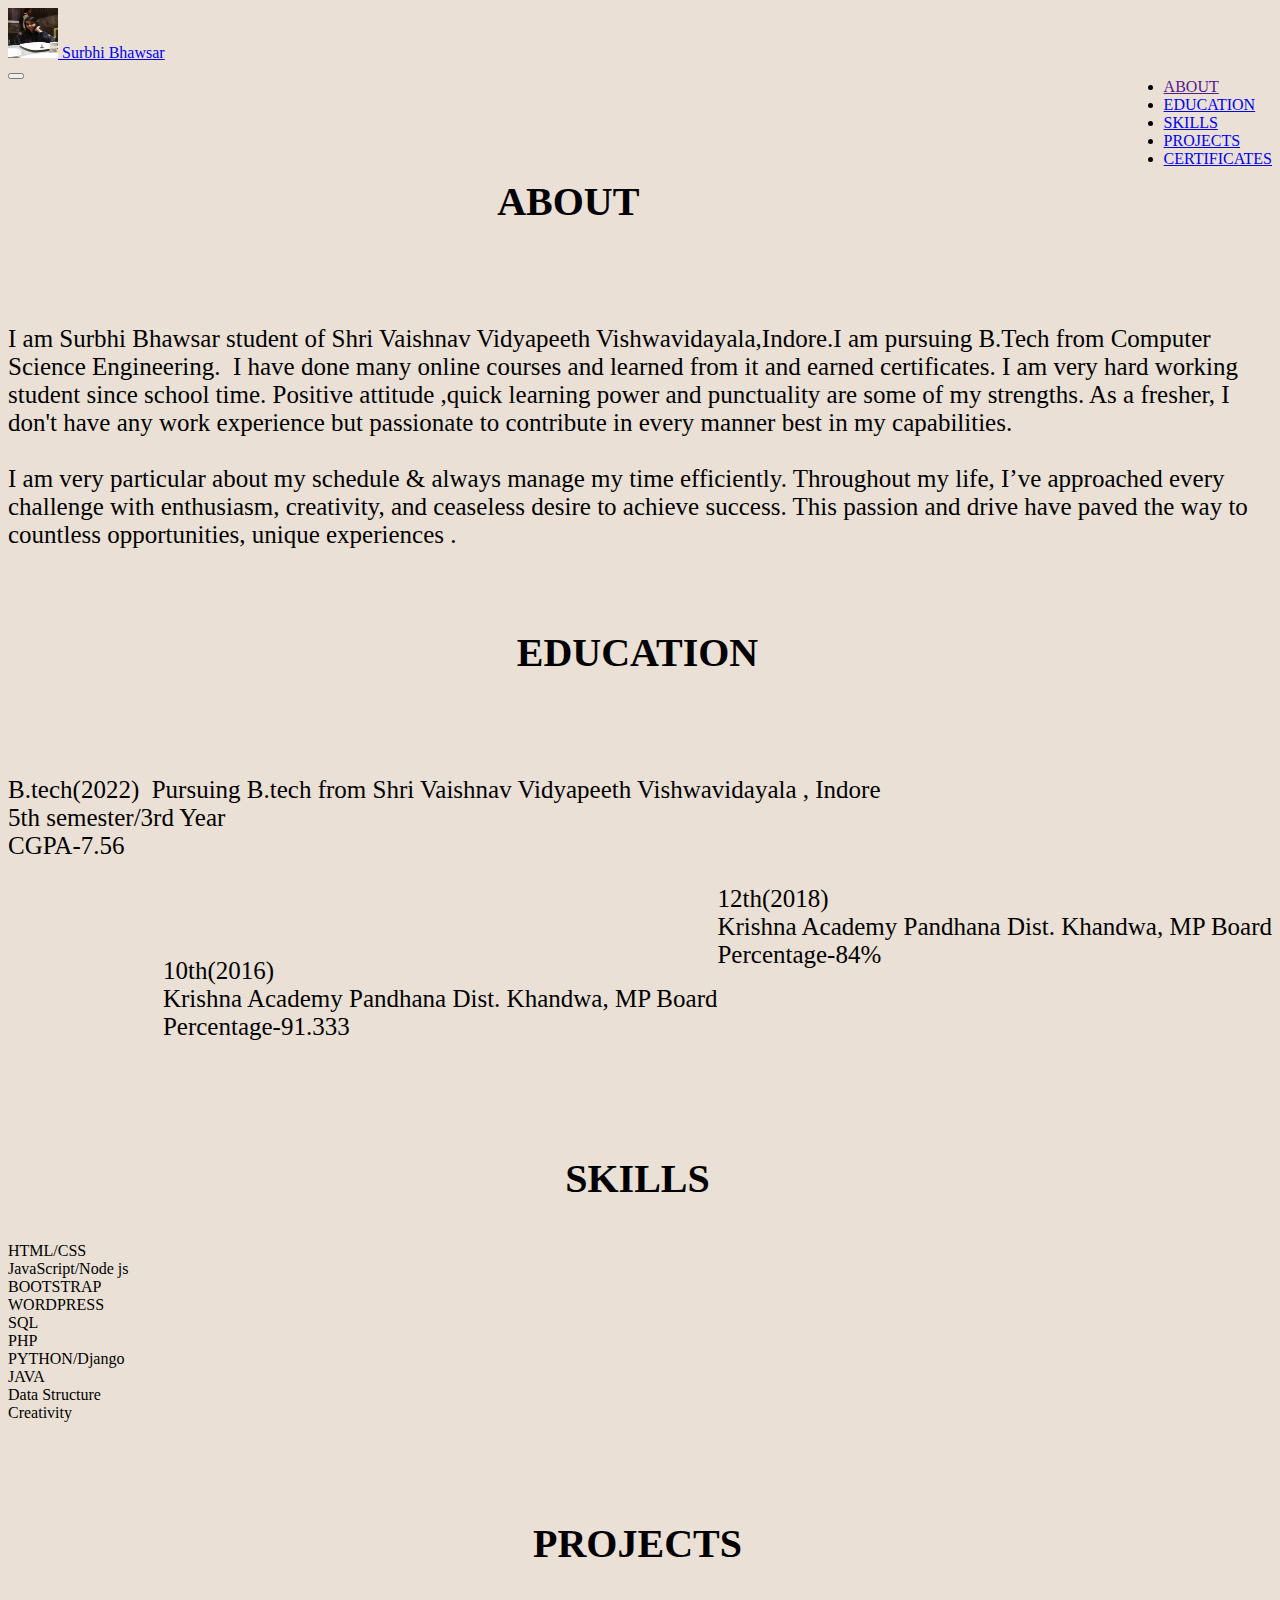
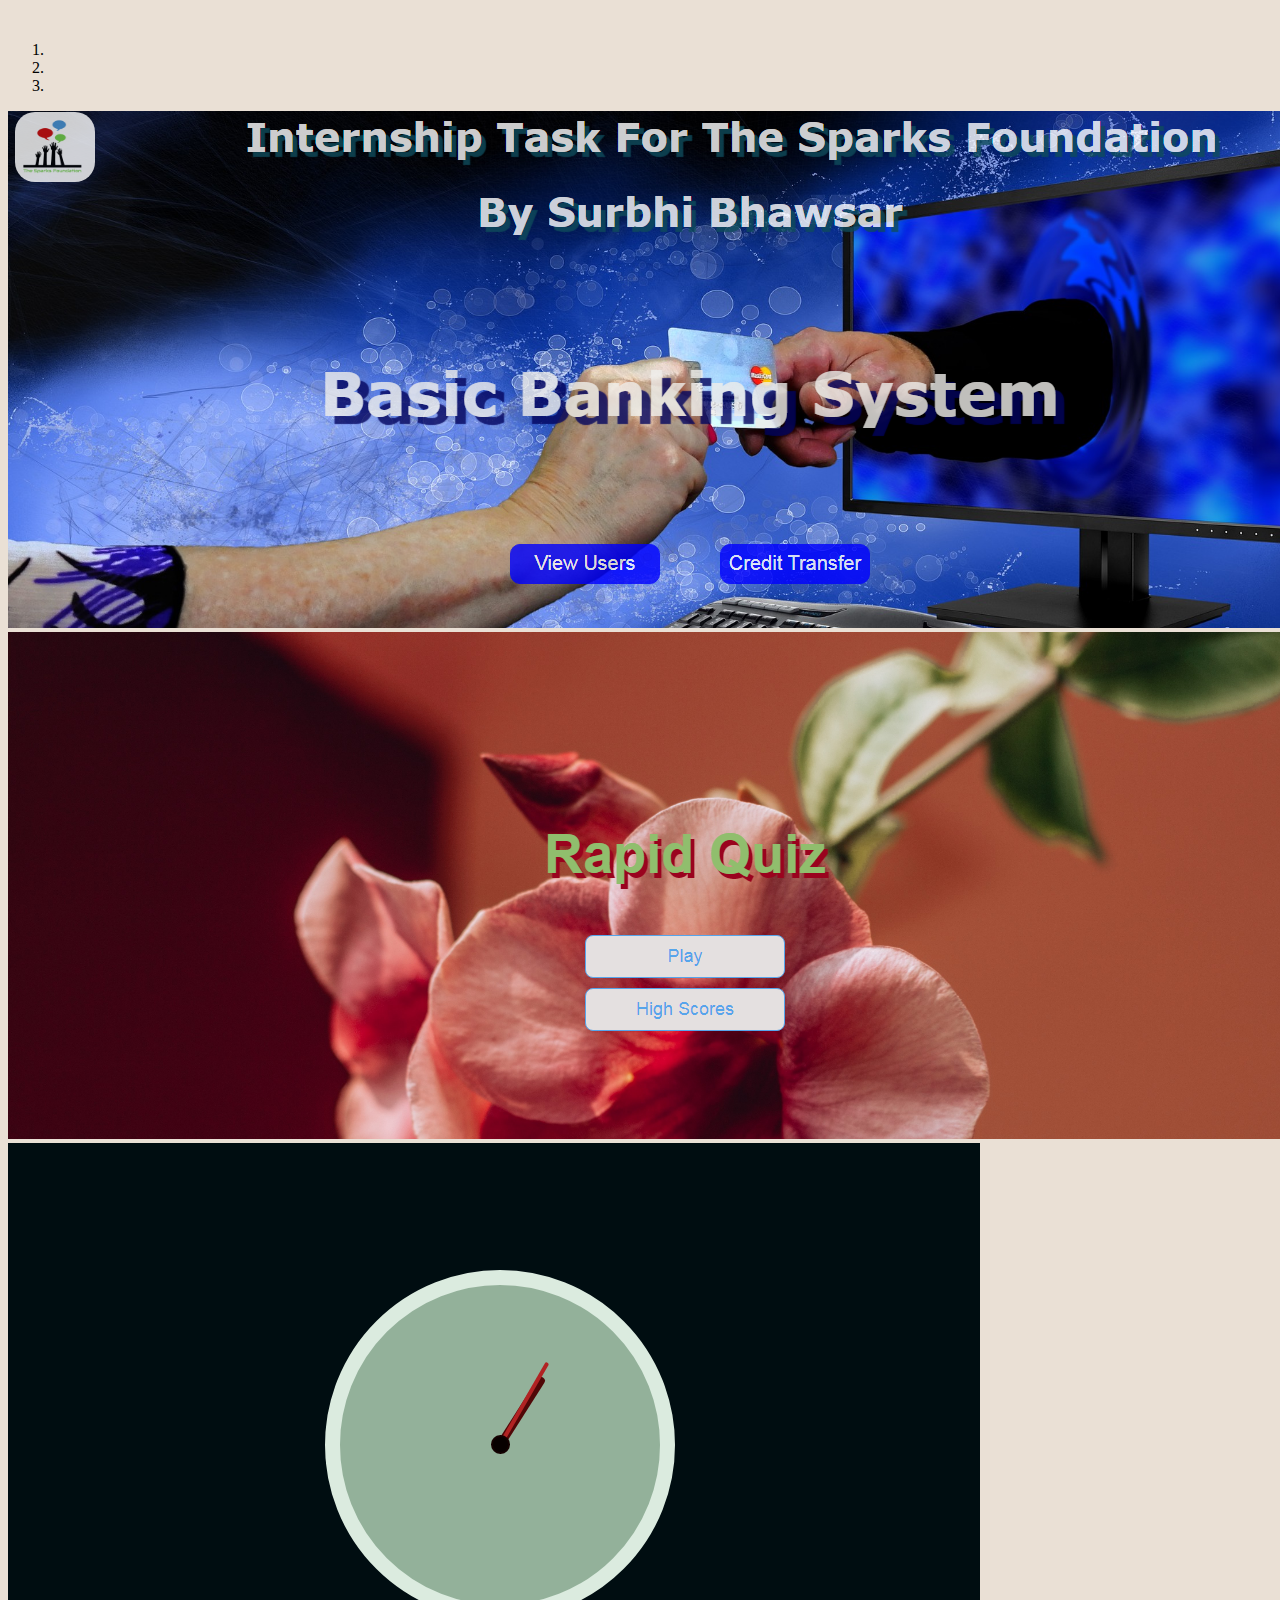
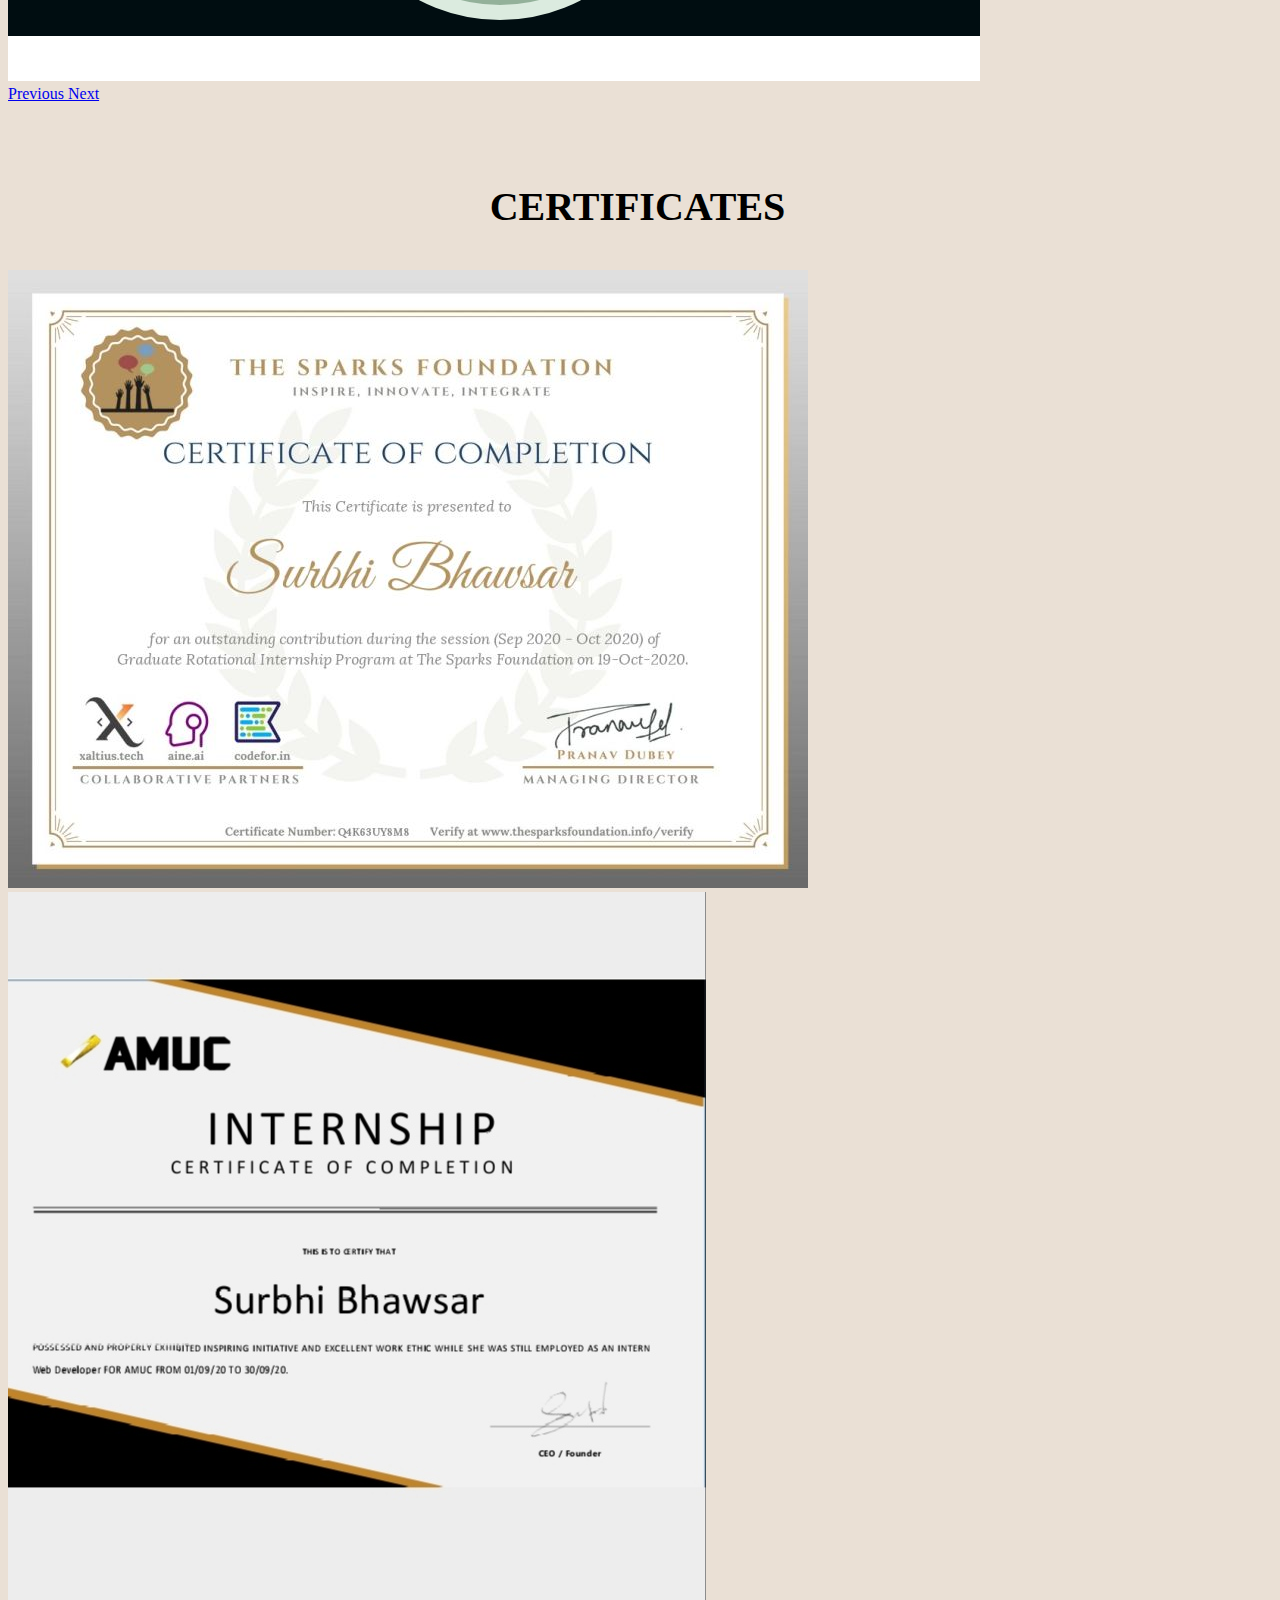
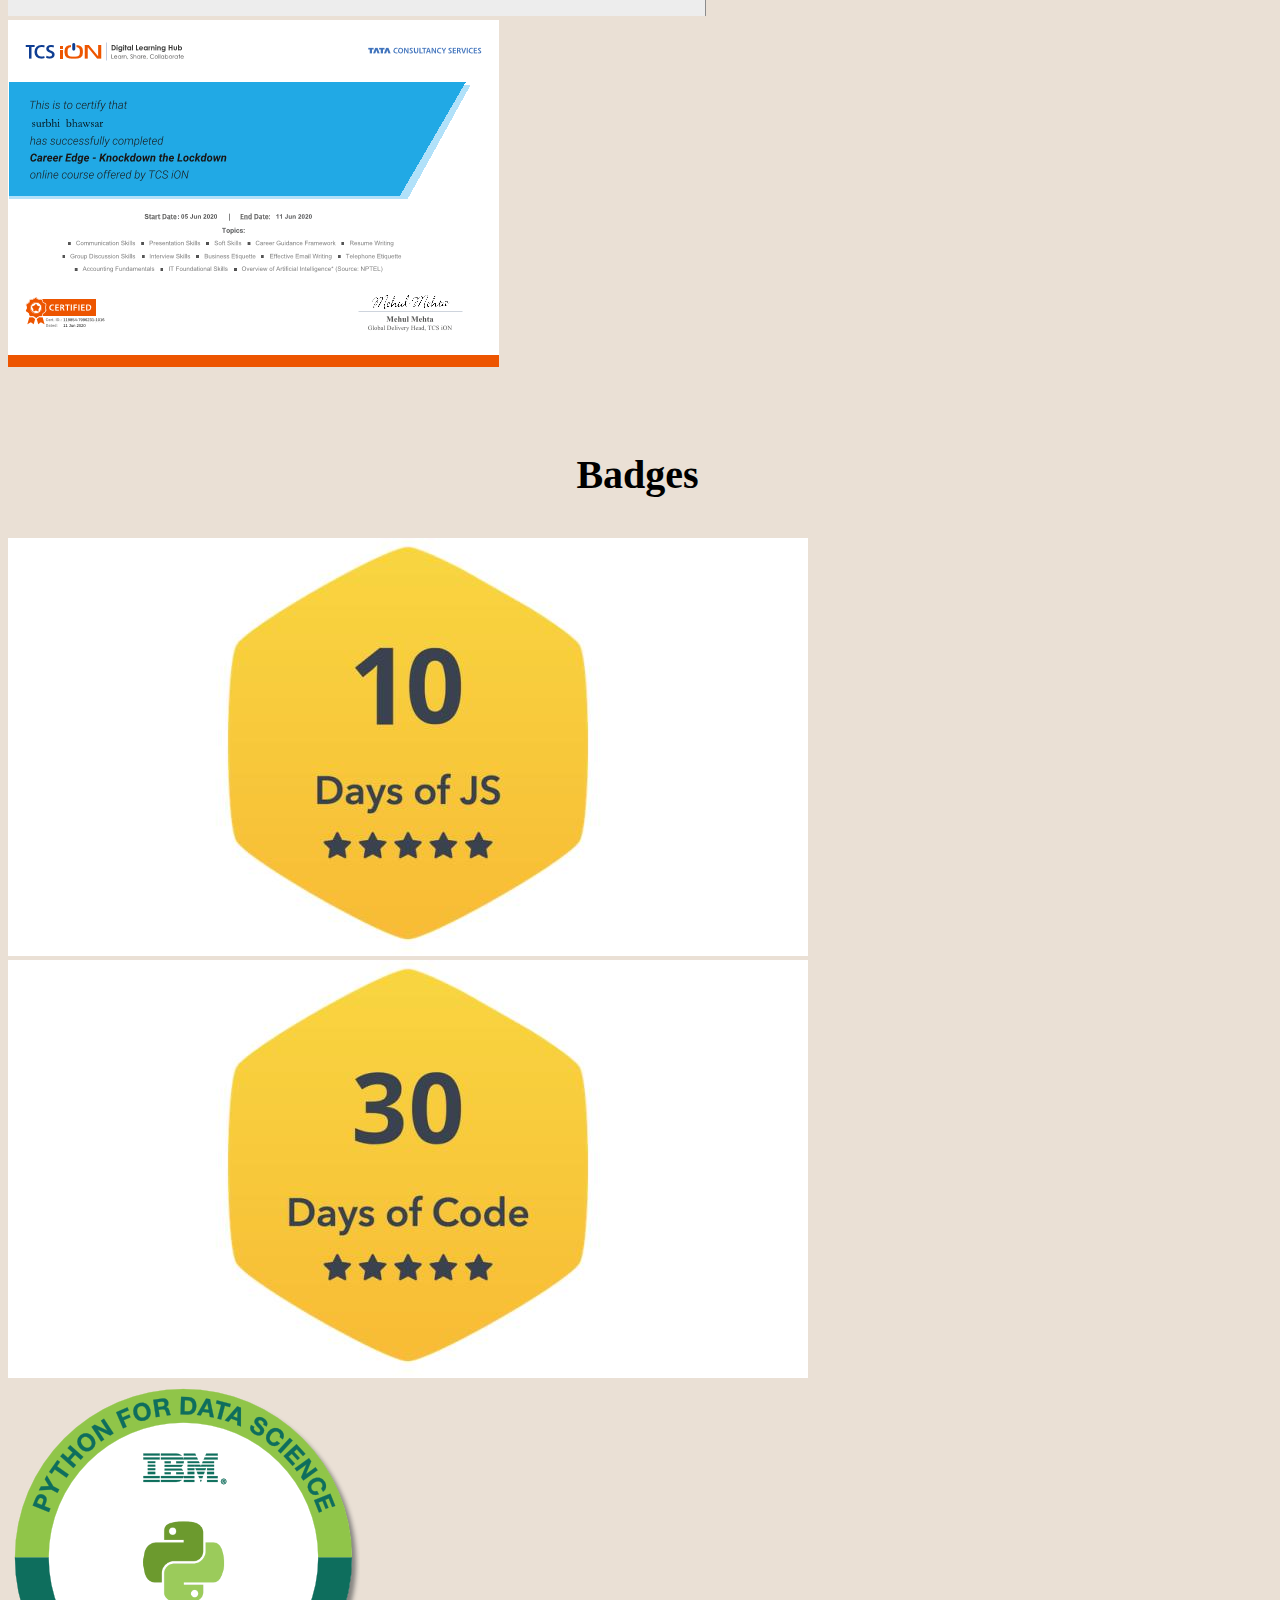
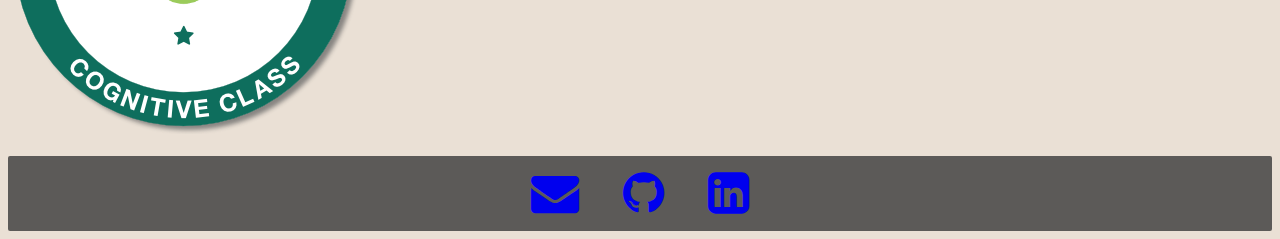
==== index.html @ 4afec12d "Rename bootstrap.html to index.html" ====
<!doctype html>
<html lang="en">

<head>
    <!-- Required meta tags -->
    <meta charset="utf-8">
    <meta name="viewport" content="width=device-width, initial-scale=1">

    <!-- Bootstrap CSS -->
    <link href="https://cdn.jsdelivr.net/npm/bootstrap@5.0.0-beta1/dist/css/bootstrap.min.css" rel="stylesheet"
        integrity="sha384-giJF6kkoqNQ00vy+HMDP7azOuL0xtbfIcaT9wjKHr8RbDVddVHyTfAAsrekwKmP1" crossorigin="anonymous">
    <link rel="stylesheet" href="https://cdnjs.cloudflare.com/ajax/libs/font-awesome/4.7.0/css/font-awesome.min.css">
    <title>Surbhi's Portfolio</title>
    <link rel="stylesheet" href="bootstrap.css">
</head>

<body>
    <nav class="navbar fixed-top navbar-expand-lg navbar-dark bg-dark">
        <div class="container-fluid">
            <!-- Just an image -->
            <div class="container">
                <a class="navbar-brand" href="#">
                    <img src="surbhi.jpg" alt="" width="50" height="50" class="rounded-circle ">
                </a>
                <a class="navbar-brand fw-bold " href="https://github.com/surbhibhawsar">Surbhi Bhawsar</a>
            </div>

            <button class="navbar-toggler" type="button" data-bs-toggle="collapse" data-bs-target="#navbarTogglerDemo02"
                aria-controls="navbarTogglerDemo02" aria-expanded="false" aria-label="Toggle navigation">
                <span class="navbar-toggler-icon me-auto"></span>
            </button>
            <div class="collapse navbar-collapse" id="navbarTogglerDemo02">
                <ul class="navbar-nav me-5 mb-2 mb-lg-0">
                    <li class="nav-item">
                        <a class="nav-link active mx-4 fw-bold" aria-current="page" href="">ABOUT</a>
                    </li>
                    <!-- <li class="nav-item">
                        <a class="nav-link mx-4" href="#">EXPERIENCE</a>
                    </li> -->
                    <li class="nav-item">
                        <a class="nav-link mx-4 fw-bold" href="#education">EDUCATION</a>
                    </li>
                    <li class="nav-item">
                        <a class="nav-link mx-4 fw-bold" href="#SKILLS">SKILLS</a>
                    </li>
                    <li class="nav-item">
                        <a class="nav-link mx-4 fw-bold" href="#projects">PROJECTS</a>
                    </li>
                    <!-- <li class="nav-item">
                        <a class="nav-link mx-4 fw-bold" href="#interest">INTERESTS</a>
                    </li> -->
                    <li class="nav-item">
                        <a class="nav-link mx-4 fw-bold" href="#certificates">CERTIFICATES</a>
                    </li>
                </ul>
            </div>
        </div>
    </nav>
    <section class="main_heading ">

        <div class="container">
            <br>
            <h1>ABOUT</h1>
            <p>
                I am Surbhi Bhawsar student of Shri Vaishnav Vidyapeeth Vishwavidayala,Indore.I am pursuing B.Tech from
                Computer Science Engineering. 

                I have done many online courses and learned from it and earned certificates.

                I am very hard working student since school time.

                Positive attitude ,quick learning power and punctuality are some of my strengths.

                As a fresher, I don't have any work experience but passionate to contribute in every manner best in my
                capabilities.<br><br>

                I am very particular about my schedule & always manage my time efficiently.
                Throughout my life, I’ve approached every challenge with enthusiasm, creativity, and ceaseless desire to
                achieve success. This passion and drive have paved the way to countless opportunities, unique
                experiences .

            </p>
        </div>
    </section>

    <section class="secondary_heading " id="education">
        <div class="container">

            <h1>EDUCATION</h1>
            <p>
                B.tech(2022) 
                Pursuing B.tech from Shri Vaishnav Vidyapeeth Vishwavidayala , Indore<br>
                5th semester/3rd Year
                <br>
                CGPA-7.56
            <aside>
                12th(2018)<BR>
                Krishna Academy Pandhana Dist. Khandwa, MP Board
                <br>
                Percentage-84%
                <br>
            </aside>
            ​
            <BR><BR><br><br>
            <aside>
                10th(2016)<BR>
                Krishna Academy Pandhana Dist. Khandwa, MP Board
                <BR>
                Percentage-91.333
            </aside>
            </p>
        </div>
        <br>
    </section>

    <section class="main_heading " id="SKILLS">
        <div class="container">
            <h1>SKILLS</h1>
            <div class="row row-cols-2 row-cols-lg-5 g-2 g-lg-3 rounded-top">

                <div class="col">
                    <div class="p-3 border bg-light">HTML/CSS</div>
                </div>
                <div class="col">
                    <div class="p-3 border bg-light">JavaScript/Node js</div>
                </div>
                <div class="col">
                    <div class="p-3 border bg-light">BOOTSTRAP</div>
                </div>
                <div class="col">
                    <div class="p-3 border bg-light">WORDPRESS</div>
                </div>
                <div class="col">
                    <div class="p-3 border bg-light">SQL</div>
                </div>
                <div class="col">
                    <div class="p-3 border bg-light">PHP</div>
                </div>
                <div class="col">
                    <div class="p-3 border bg-light">PYTHON/Django</div>
                </div>
                <div class="col">
                    <div class="p-3 border bg-light">JAVA</div>
                </div>
                <div class="col">
                    <div class="p-3 border bg-light">Data Structure</div>
                </div>
                <div class="col">
                    <div class="p-3 border bg-light">Creativity</div>
                </div>
            </div>
        </div>
        <br>
    </section>
    <section id="projects">
        <div class="container">
            <h1>PROJECTS</h1><br>
        </div>
        <div id="carouselExampleIndicators" class="carousel slide" data-bs-ride="carousel">
            <ol class="carousel-indicators">
                <li data-bs-target="#carouselExampleIndicators" data-bs-slide-to="0" class="active"></li>
                <li data-bs-target="#carouselExampleIndicators" data-bs-slide-to="1"></li>
                <li data-bs-target="#carouselExampleIndicators" data-bs-slide-to="2"></li>
            </ol>
            <div class="carousel-inner">
                <div class="carousel-item active">
                    <img src="1project.png" class="d-block w-100" alt="">
                    <a href=""></a>
                </div>
                <div class="carousel-item">
                    <img src="2project.png" class="d-block w-100" alt="">
                </div>
                <div class="carousel-item">
                    <img src="3project.png" class="d-block w-100" alt="">
                    <a href="https://surbhibhawsar.github.io/Analog_Clock/"></a>
                </div>
            </div>
            <a class="carousel-control-prev" href="#carouselExampleIndicators" role="button" data-bs-slide="prev">
                <span class="carousel-control-prev-icon" aria-hidden="true"></span>
                <span class="visually-hidden">Previous</span>
            </a>
            <a class="carousel-control-next" href="#carouselExampleIndicators" role="button" data-bs-slide="next">
                <span class="carousel-control-next-icon" aria-hidden="true"></span>
                <span class="visually-hidden">Next</span>
            </a>
        </div>
    </section>
    <!-- <section class="main_heading " id="interest">

        <div class="container">
            <h1>INTEREST</h1>
            <p>
                Lorem ipsum dolor sit amet consectetur adipisicing elit. Error sunt fugiat quaerat non cupiditate sequi
                obcaecati voluptate. Nostrum explicabo, quas quod dolorem totam eaque ducimus, dolorum qui laudantium
                quibusdam similique? Non, debitis delectus? Vero eveniet libero debitis nesciunt porro deserunt magnam
                distinctio molestias facilis.
            </p>
        </div>
    </section> -->
    <section class="main_heading " id="certificates">
        <div class="container">
            <h1>CERTIFICATES</h1>
            <div class="container">
                <div class="row row-cols-1 row-cols-md-3 g-4">
                    <div class="col">
                        <div class="card h-100">
                            <img src="cert1.jpg" class="card-img-top" alt="...">
                        </div>
                    </div>
                    <div class="col">
                        <div class="card h-100">
                            <img src="cert6.jpg" class="card-img-top" alt="...">
                        </div>
                    </div>
                    <div class="col">
                        <div class="card h-100">
                            <img src="cert2.png" class="card-img-top" alt="...">
                        </div>
                    </div>
                </div>
            </div>
            <h1>Badges</h1>
            <div class="row row-cols-1 row-cols-md-3 g-4 p-4 rounded-top">
                <div class="col">
                    <div class="card h-100">
                        <img src="cert4.jpg" class="card-img-top" alt="...">
                    </div>
                </div>
                <div class="col">
                    <div class="card h-100">
                        <img src="cert3.jpg" class="card-img-top" alt="...">
                    </div>
                </div>
                <div class="col">
                    <div class="card h-100">
                        <img src="cert5.png" class="card-img-top" alt="...">
                    </div>
                </div>
            </div>
        </div>
        </div>
        </div>
    </section>
    <br>
    <footer>
        <div class="footer">
            <div class="footer-icons">
                <a href="surbhibhawsar133@gmail.com"><i class="fa fa-envelope"></i></a>
                <a href="https://github.com/surbhibhawsar"><i class="fa fa-github"></i></a>
                <a href="https://www.linkedin.com/in/surbhi-bhawsar-5a132a171"><i class="fa fa-linkedin-square"></i></a>
            </div>
        </div>
    </footer>
    <!-- Optional JavaScript; choose one of the two! -->

    <!-- Option 1: Bootstrap Bundle with Popper -->
    <script src="https://cdn.jsdelivr.net/npm/bootstrap@5.0.0-beta1/dist/js/bootstrap.bundle.min.js"
        integrity="sha384-ygbV9kiqUc6oa4msXn9868pTtWMgiQaeYH7/t7LECLbyPA2x65Kgf80OJFdroafW"
        crossorigin="anonymous"></script>

    <!-- Option 2: Separate Popper and Bootstrap JS -->
    <!--
    <script src="https://cdn.jsdelivr.net/npm/@popperjs/core@2.5.4/dist/umd/popper.min.js" integrity="sha384-q2kxQ16AaE6UbzuKqyBE9/u/KzioAlnx2maXQHiDX9d4/zp8Ok3f+M7DPm+Ib6IU" crossorigin="anonymous"></script>
    <script src="https://cdn.jsdelivr.net/npm/bootstrap@5.0.0-beta1/dist/js/bootstrap.min.js" integrity="sha384-pQQkAEnwaBkjpqZ8RU1fF1AKtTcHJwFl3pblpTlHXybJjHpMYo79HY3hIi4NKxyj" crossorigin="anonymous"></script>
    -->
</body>
</html>
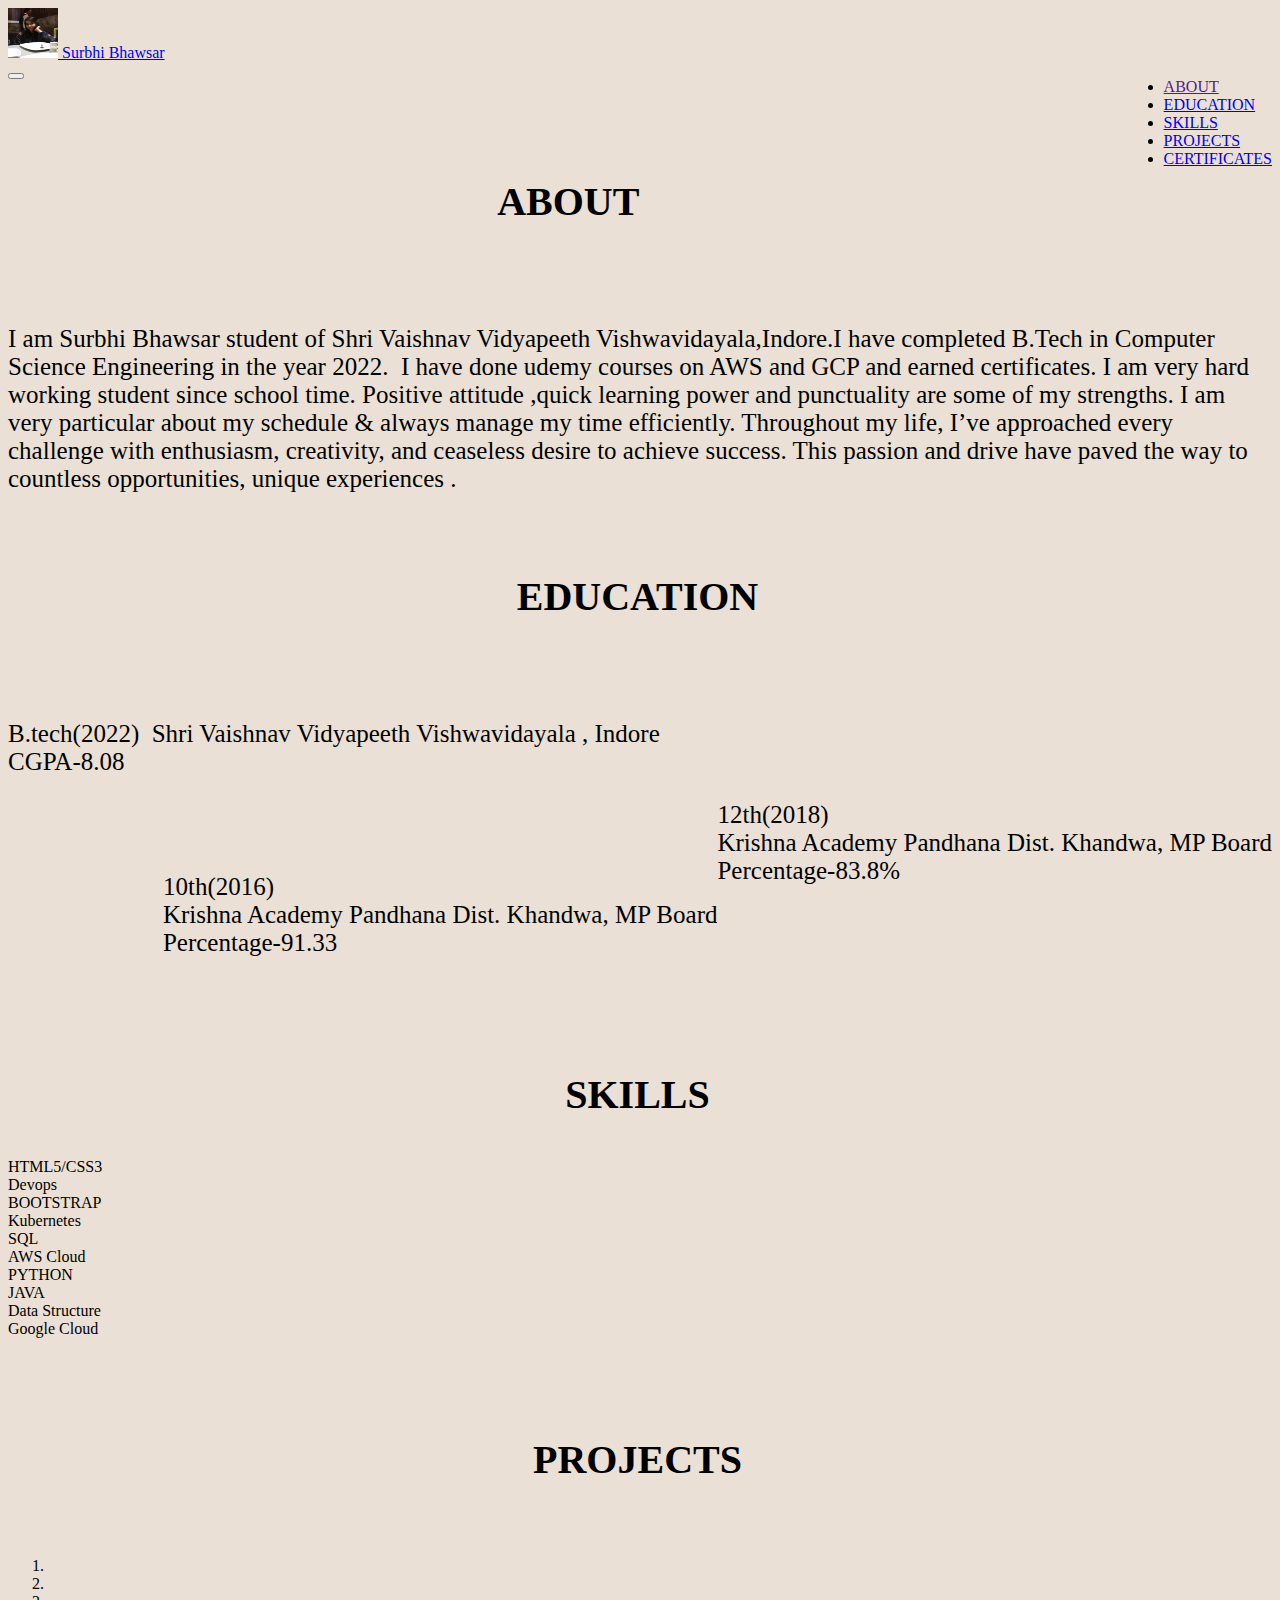
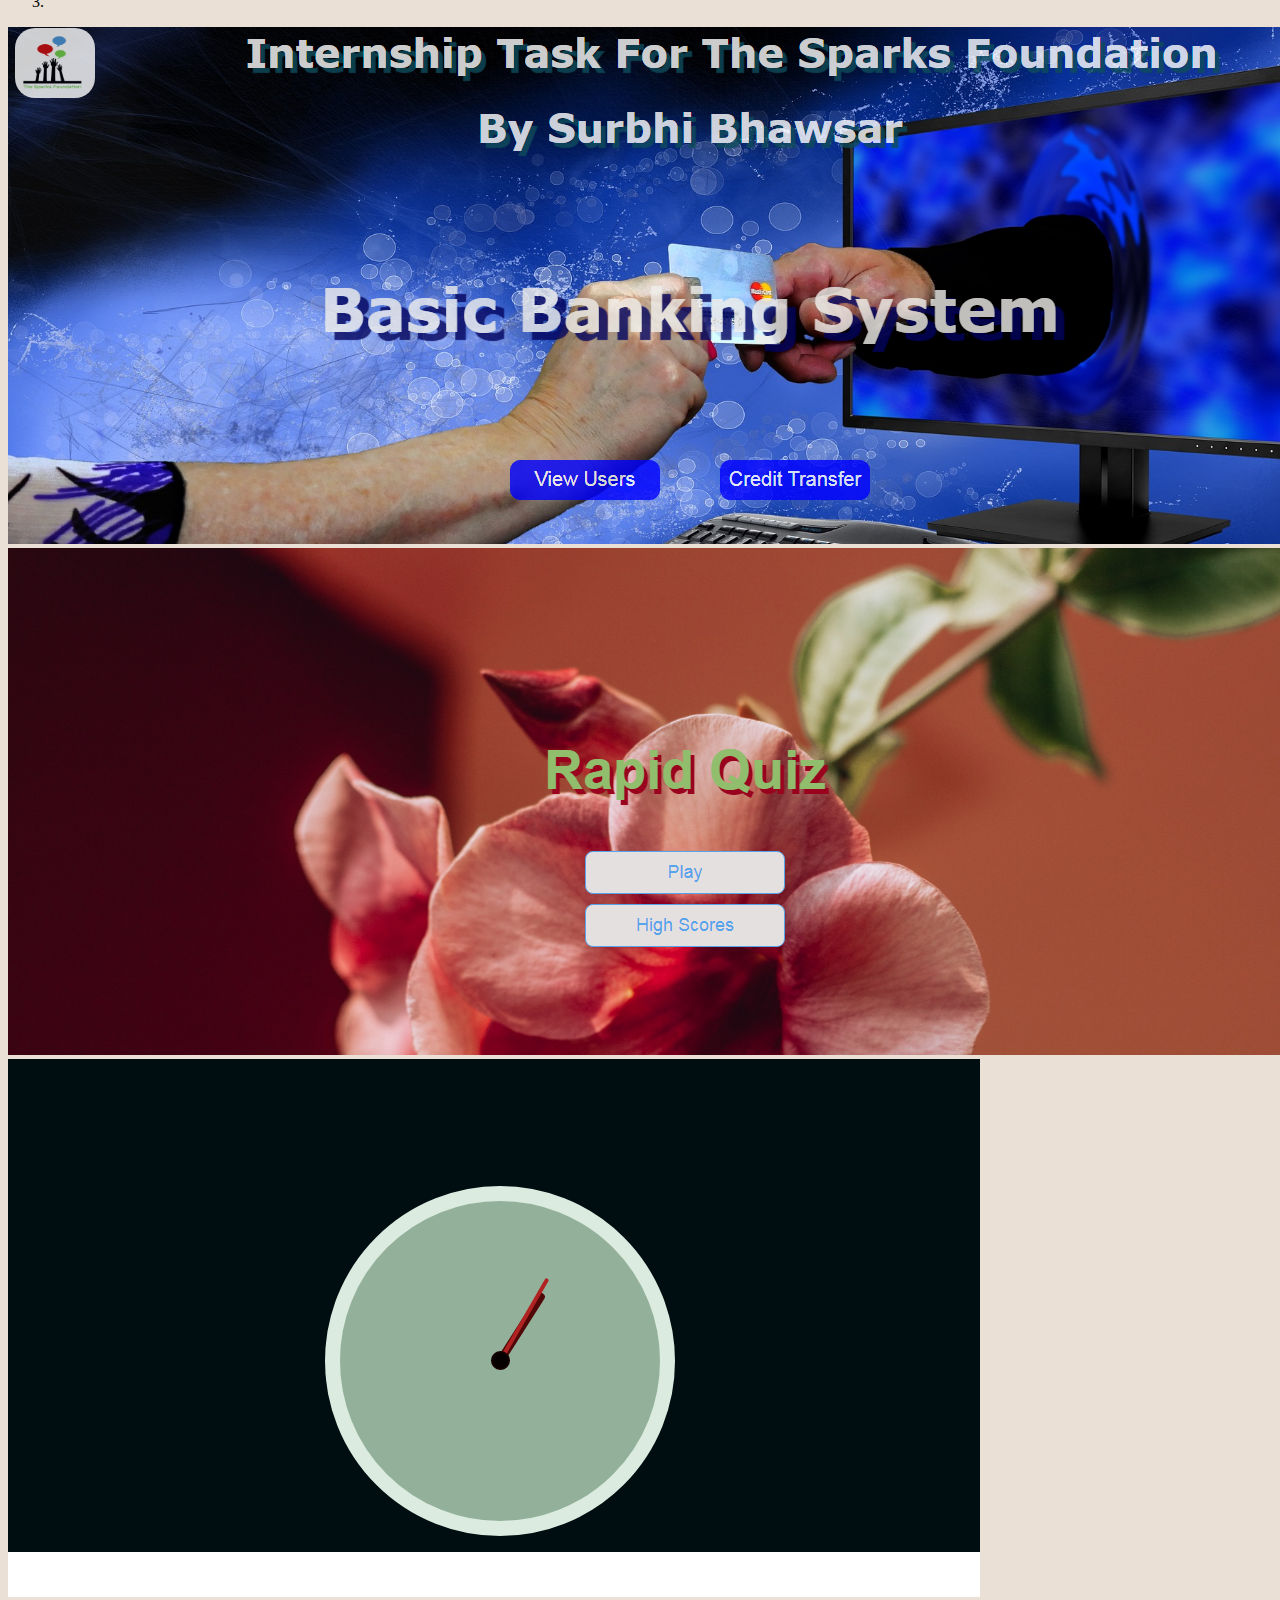
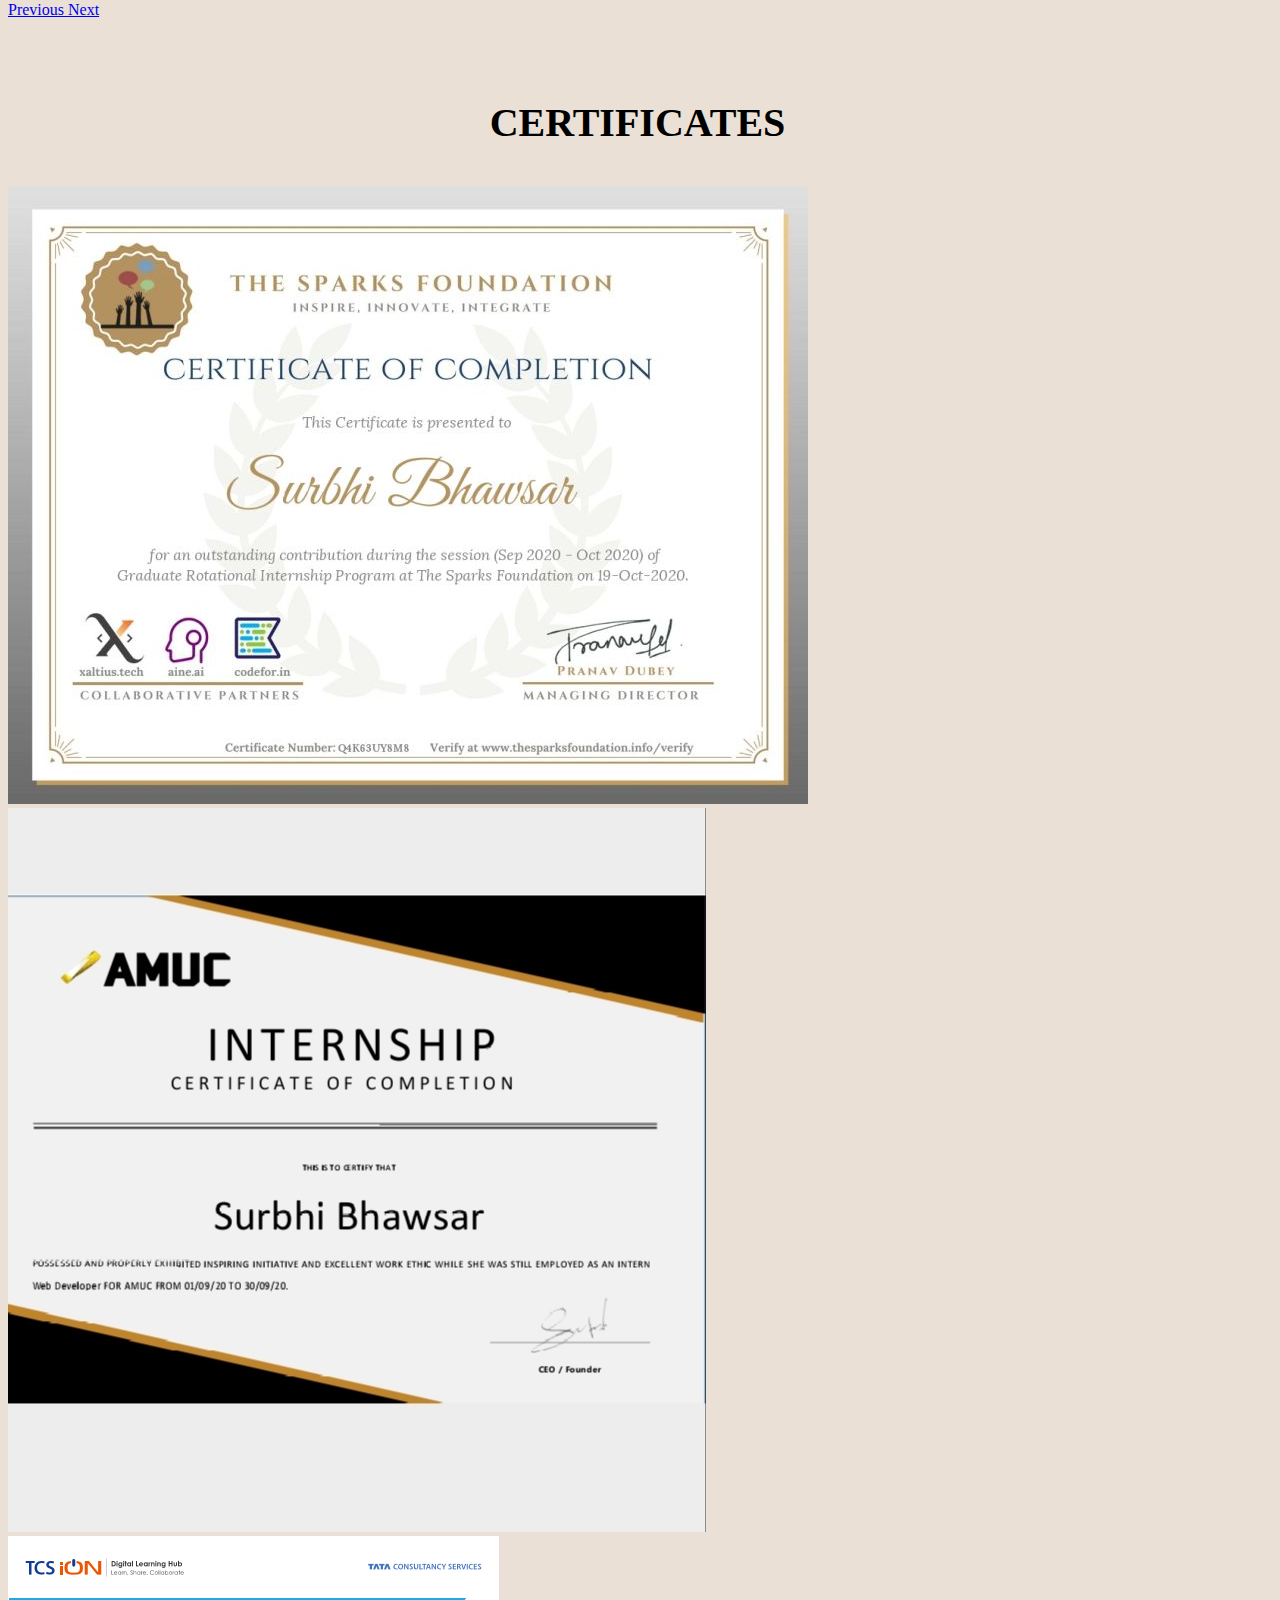
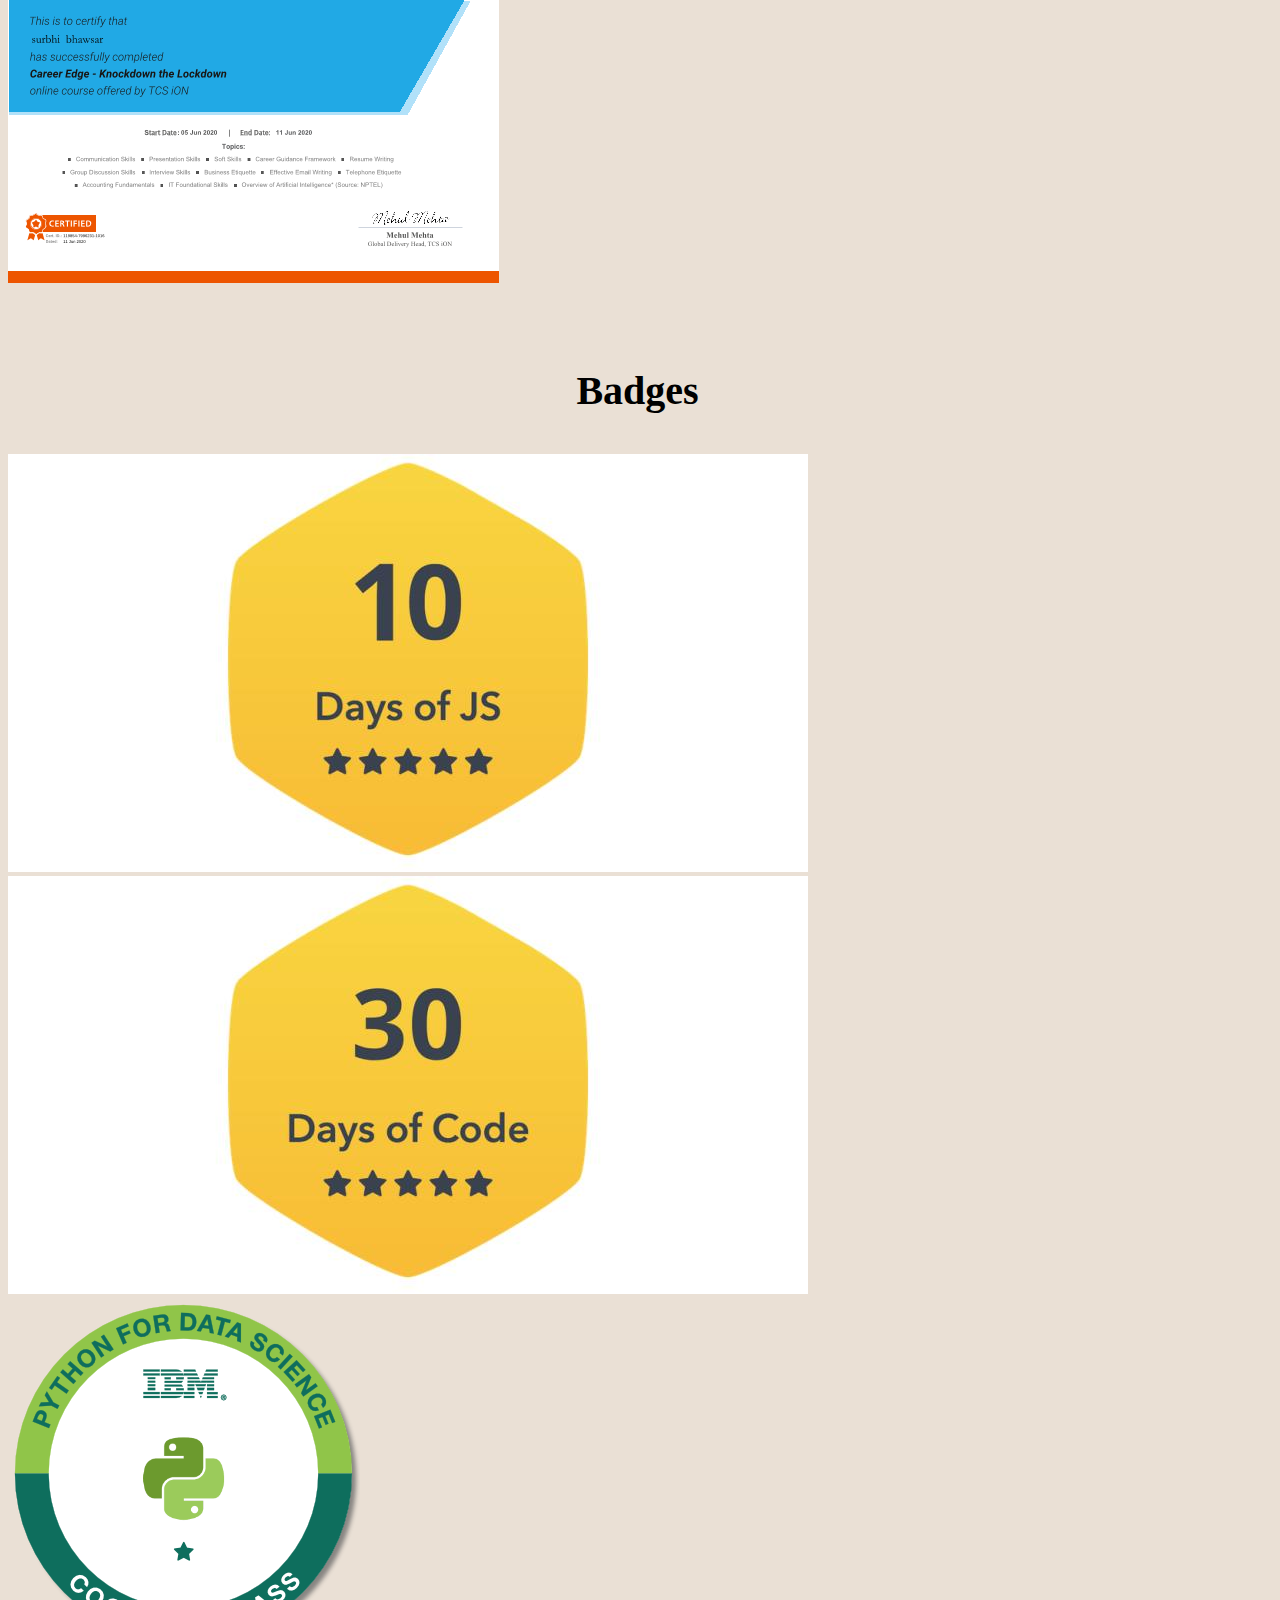
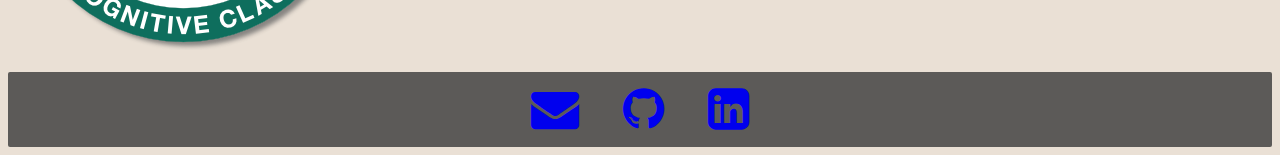
==== commit 11a44647: "Update index.html" ====
--- a/index.html
+++ b/index.html
@@ -62,17 +62,14 @@
             <br>
             <h1>ABOUT</h1>
             <p>
-                I am Surbhi Bhawsar student of Shri Vaishnav Vidyapeeth Vishwavidayala,Indore.I am pursuing B.Tech from
-                Computer Science Engineering. 
-
-                I have done many online courses and learned from it and earned certificates.
+                I am Surbhi Bhawsar student of Shri Vaishnav Vidyapeeth Vishwavidayala,Indore.I have completed B.Tech in
+                Computer Science Engineering in the year 2022. 
+
+                I have done udemy courses on AWS and GCP and earned certificates.
 
                 I am very hard working student since school time.
 
                 Positive attitude ,quick learning power and punctuality are some of my strengths.
-
-                As a fresher, I don't have any work experience but passionate to contribute in every manner best in my
-                capabilities.<br><br>
 
                 I am very particular about my schedule & always manage my time efficiently.
                 Throughout my life, I’ve approached every challenge with enthusiasm, creativity, and ceaseless desire to
@@ -89,15 +86,14 @@
             <h1>EDUCATION</h1>
             <p>
                 B.tech(2022) 
-                Pursuing B.tech from Shri Vaishnav Vidyapeeth Vishwavidayala , Indore<br>
-                5th semester/3rd Year
+                Shri Vaishnav Vidyapeeth Vishwavidayala , Indore
                 <br>
-                CGPA-7.56
+                CGPA-8.08<BR>
             <aside>
                 12th(2018)<BR>
                 Krishna Academy Pandhana Dist. Khandwa, MP Board
                 <br>
-                Percentage-84%
+                Percentage-83.8%
                 <br>
             </aside>
             ​
@@ -106,7 +102,7 @@
                 10th(2016)<BR>
                 Krishna Academy Pandhana Dist. Khandwa, MP Board
                 <BR>
-                Percentage-91.333
+                Percentage-91.33
             </aside>
             </p>
         </div>
@@ -119,25 +115,25 @@
             <div class="row row-cols-2 row-cols-lg-5 g-2 g-lg-3 rounded-top">
 
                 <div class="col">
-                    <div class="p-3 border bg-light">HTML/CSS</div>
-                </div>
-                <div class="col">
-                    <div class="p-3 border bg-light">JavaScript/Node js</div>
+                    <div class="p-3 border bg-light">HTML5/CSS3</div>
+                </div>
+                <div class="col">
+                    <div class="p-3 border bg-light">Devops</div>
                 </div>
                 <div class="col">
                     <div class="p-3 border bg-light">BOOTSTRAP</div>
                 </div>
                 <div class="col">
-                    <div class="p-3 border bg-light">WORDPRESS</div>
+                    <div class="p-3 border bg-light">Kubernetes</div>
                 </div>
                 <div class="col">
                     <div class="p-3 border bg-light">SQL</div>
                 </div>
                 <div class="col">
-                    <div class="p-3 border bg-light">PHP</div>
-                </div>
-                <div class="col">
-                    <div class="p-3 border bg-light">PYTHON/Django</div>
+                    <div class="p-3 border bg-light">AWS Cloud</div>
+                </div>
+                <div class="col">
+                    <div class="p-3 border bg-light">PYTHON</div>
                 </div>
                 <div class="col">
                     <div class="p-3 border bg-light">JAVA</div>
@@ -146,7 +142,7 @@
                     <div class="p-3 border bg-light">Data Structure</div>
                 </div>
                 <div class="col">
-                    <div class="p-3 border bg-light">Creativity</div>
+                    <div class="p-3 border bg-light">Google Cloud</div>
                 </div>
             </div>
         </div>
